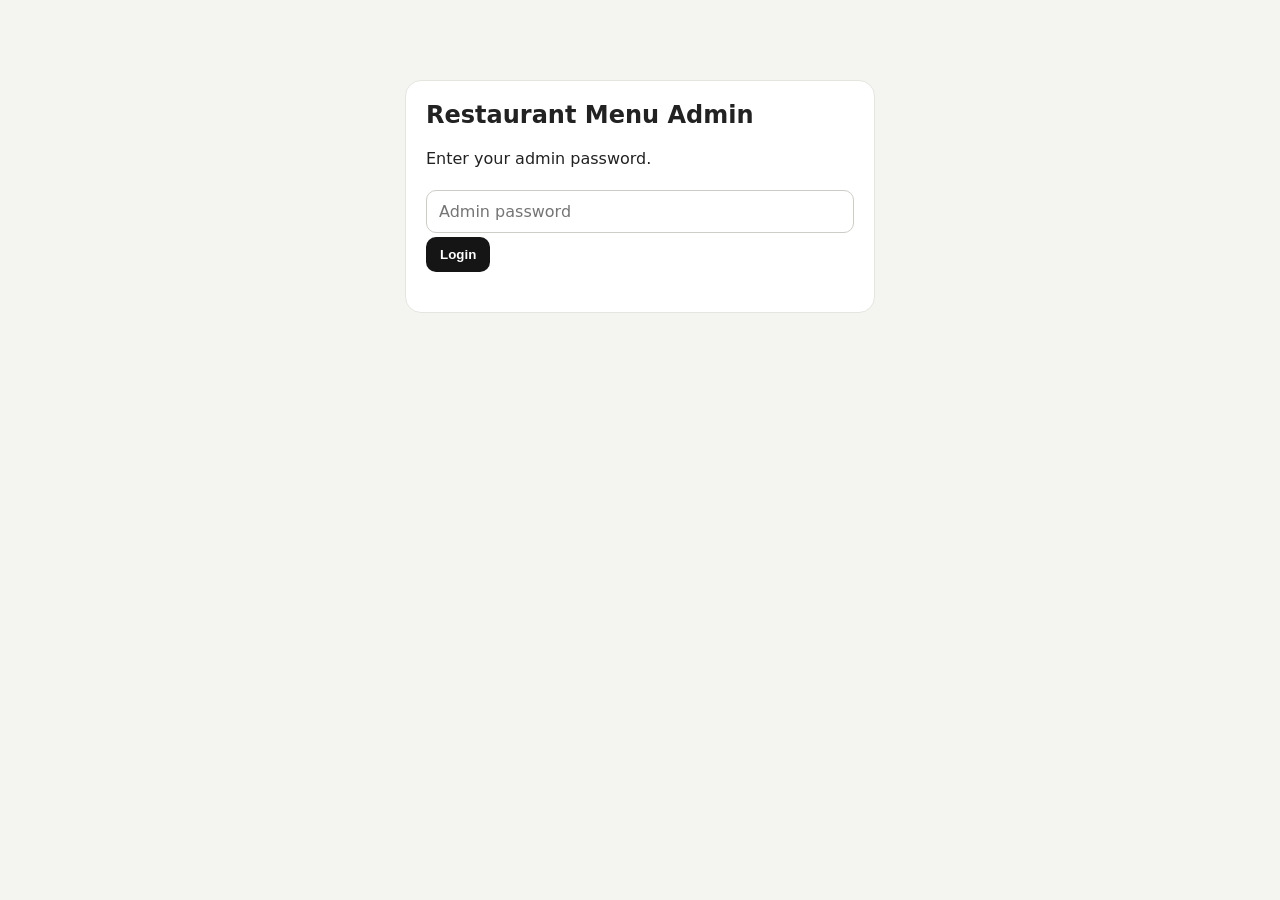
==== admin.html @ d19e7e18 "Add files via upload" ====
<!doctype html>
<html lang="en">
<head>
  <meta charset="UTF-8">
  <meta name="viewport" content="width=device-width, initial-scale=1.0">
  <title>Restaurant Menu Admin</title>
  <link rel="stylesheet" href="admin.css">
</head>
<body>
  <main class="admin-shell">
    <section id="loginCard" class="panel login-panel">
      <h1>Restaurant Menu Admin</h1>
      <p>Enter your admin password.</p>
      <input id="password" type="password" placeholder="Admin password" autocomplete="current-password">
      <button id="loginBtn" class="primary" type="button">Login</button>
      <p id="loginMessage" class="error"></p>
    </section>

    <section id="dashboard" class="hidden">
      <div class="admin-topbar">
        <div>
          <h1>Menu Admin</h1>
          <p>Manage restaurant details, Veg/Non‑Veg categories and menu items.</p>
        </div>
        <button id="logoutBtn" class="secondary" type="button">Logout</button>
      </div>

      <section class="panel">
        <h2>Restaurant Details</h2>
        <div class="form-grid two">
          <label>Restaurant Name<input id="restaurant_name"></label>
          <label>Phone<input id="phone"></label>
          <label>WhatsApp<input id="whatsapp"></label>
          <label>Email<input id="email" type="email"></label>
          <label class="wide">Address<textarea id="address"></textarea></label>
          <label class="wide">Description<textarea id="description"></textarea></label>
          <label class="wide">Working Hours<input id="working_hours" placeholder="11:00 AM - 11:00 PM"></label>
          <label>Logo Image<input id="logoFile" type="file" accept="image/*"></label>
          <label>Developer Name<input id="developer_name"></label>
          <label>Developer Phone<input id="developer_phone"></label>
        </div>
        <button id="saveSettingsBtn" class="primary" type="button">Save Restaurant Details</button>
        <p id="settingsMessage"></p>
      </section>

      <section class="panel">
        <h2>Categories</h2>
        <form id="categoryForm">
          <input type="hidden" id="categoryId">
          <div class="form-grid three">
            <label>Food Type
              <select id="categoryFoodType" required>
                <option value="VEG">VEG</option>
                <option value="NONVEG">NONVEG</option>
                <option value="SHARED">SHARED</option>
              </select>
            </label>
            <label>Category Name<input id="categoryName" required></label>
            <label>Display Order<input id="categoryOrder" type="number" min="1" value="1" required></label>
          </div>
          <label class="check"><input id="categoryActive" type="checkbox" checked> Active</label>
          <button class="primary" type="submit">Save Category</button>
          <button id="cancelCategory" class="secondary hidden" type="button">Cancel</button>
        </form>
        <div id="categoryList" class="list"></div>
      </section>

      <section class="panel">
        <h2>Menu Items</h2>
        <form id="itemForm">
          <input type="hidden" id="itemId">
          <div class="form-grid two">
            <label>Category<select id="itemCategory" required></select></label>
            <label>Item Name<input id="itemName" required></label>
            <label class="wide">Description<textarea id="itemDescription"></textarea></label>
            <label>Price (₹)<input id="itemPrice" type="number" min="0" step="1" required></label>
            <label>Badge<input id="itemBadge" placeholder="Popular / Chef Special / Bestseller"></label>
            <label>Display Order<input id="itemOrder" type="number" min="1" value="1" required></label>
            <label>Food Photo<input id="itemPhoto" type="file" accept="image/*"></label>
          </div>
          <label class="check"><input id="itemAvailable" type="checkbox" checked> Available</label>
          <button class="primary" type="submit">Save Item</button>
          <button id="cancelItem" class="secondary hidden" type="button">Cancel</button>
        </form>
        <p id="itemMessage"></p>
        <div class="filter-row">
          <button class="filter-btn active" data-filter="ALL" type="button">All</button>
          <button class="filter-btn" data-filter="VEG" type="button">Veg</button>
          <button class="filter-btn" data-filter="NONVEG" type="button">Non‑Veg</button>
          <button class="filter-btn" data-filter="SHARED" type="button">Shared</button>
        </div>
        <div id="itemList" class="list"></div>
      </section>
    </section>
  </main>

  <script src="config.js"></script>
  <script src="admin.js"></script>
</body>
</html>
---- admin.css ----
* { box-sizing: border-box; }

:root {
  --bg: #f4f4f1;
  --panel: #fff;
  --text: #222;
  --muted: #6f6f6f;
  --line: #e5e5df;
  --primary: #151515;
  --danger: #a21b1b;
}

body {
  margin: 0;
  background: var(--bg);
  color: var(--text);
  font-family: Inter, ui-sans-serif, system-ui, -apple-system, BlinkMacSystemFont, "Segoe UI", sans-serif;
}

.admin-shell {
  max-width: 1000px;
  margin: 0 auto;
  padding: 20px;
}

.panel {
  background: var(--panel);
  border: 1px solid var(--line);
  border-radius: 16px;
  padding: 20px;
  margin-bottom: 18px;
}

.login-panel {
  max-width: 470px;
  margin: 60px auto;
}

h1, h2 { margin-top: 0; }

.admin-topbar {
  display: flex;
  justify-content: space-between;
  gap: 20px;
  align-items: flex-start;
  margin-bottom: 18px;
}

.admin-topbar p { color: var(--muted); margin: 6px 0 0; }

.form-grid {
  display: grid;
  gap: 12px;
}

.form-grid.two { grid-template-columns: repeat(2, minmax(0,1fr)); }
.form-grid.three { grid-template-columns: repeat(3, minmax(0,1fr)); }
.wide { grid-column: 1 / -1; }

label {
  display: block;
  font-size: 13px;
  font-weight: 800;
  margin: 10px 0;
}

input, textarea, select {
  width: 100%;
  margin-top: 6px;
  padding: 11px 12px;
  border: 1px solid #cdcdc7;
  border-radius: 10px;
  background: white;
  font: inherit;
}

textarea { min-height: 84px; resize: vertical; }

button {
  border: 0;
  border-radius: 10px;
  padding: 10px 14px;
  cursor: pointer;
  font-weight: 800;
  margin: 4px 4px 4px 0;
}

.primary { background: var(--primary); color: white; }
.secondary { background: #e8e8e3; color: var(--text); }
.danger { background: #fbe9e9; color: var(--danger); }

.check {
  display: flex;
  gap: 8px;
  align-items: center;
}

.check input { width: auto; margin: 0; }

.list { margin-top: 18px; }

.list-row {
  display: flex;
  justify-content: space-between;
  gap: 14px;
  align-items: center;
  padding: 13px 0;
  border-top: 1px solid var(--line);
}

.list-main {
  display: flex;
  gap: 12px;
  align-items: center;
  min-width: 0;
}

.thumb {
  width: 64px;
  height: 64px;
  border-radius: 10px;
  object-fit: cover;
  background: #eee;
  flex: 0 0 64px;
}

.meta {
  color: var(--muted);
  font-size: 12px;
  margin-top: 4px;
}

.type-pill {
  display: inline-block;
  font-size: 10px;
  font-weight: 900;
  padding: 3px 7px;
  border-radius: 999px;
  background: #efefe9;
  margin-right: 5px;
}

.filter-row {
  display: flex;
  gap: 6px;
  flex-wrap: wrap;
  margin-top: 16px;
}

.filter-btn { background: #e9e9e4; }
.filter-btn.active { background: #151515; color: white; }

.error { color: #a21b1b; }
.success { color: #167238; }
.hidden { display: none !important; }

@media (max-width: 720px) {
  .form-grid.two, .form-grid.three { grid-template-columns: 1fr; }
  .wide { grid-column: auto; }
  .admin-topbar, .list-row { flex-direction: column; align-items: stretch; }
}
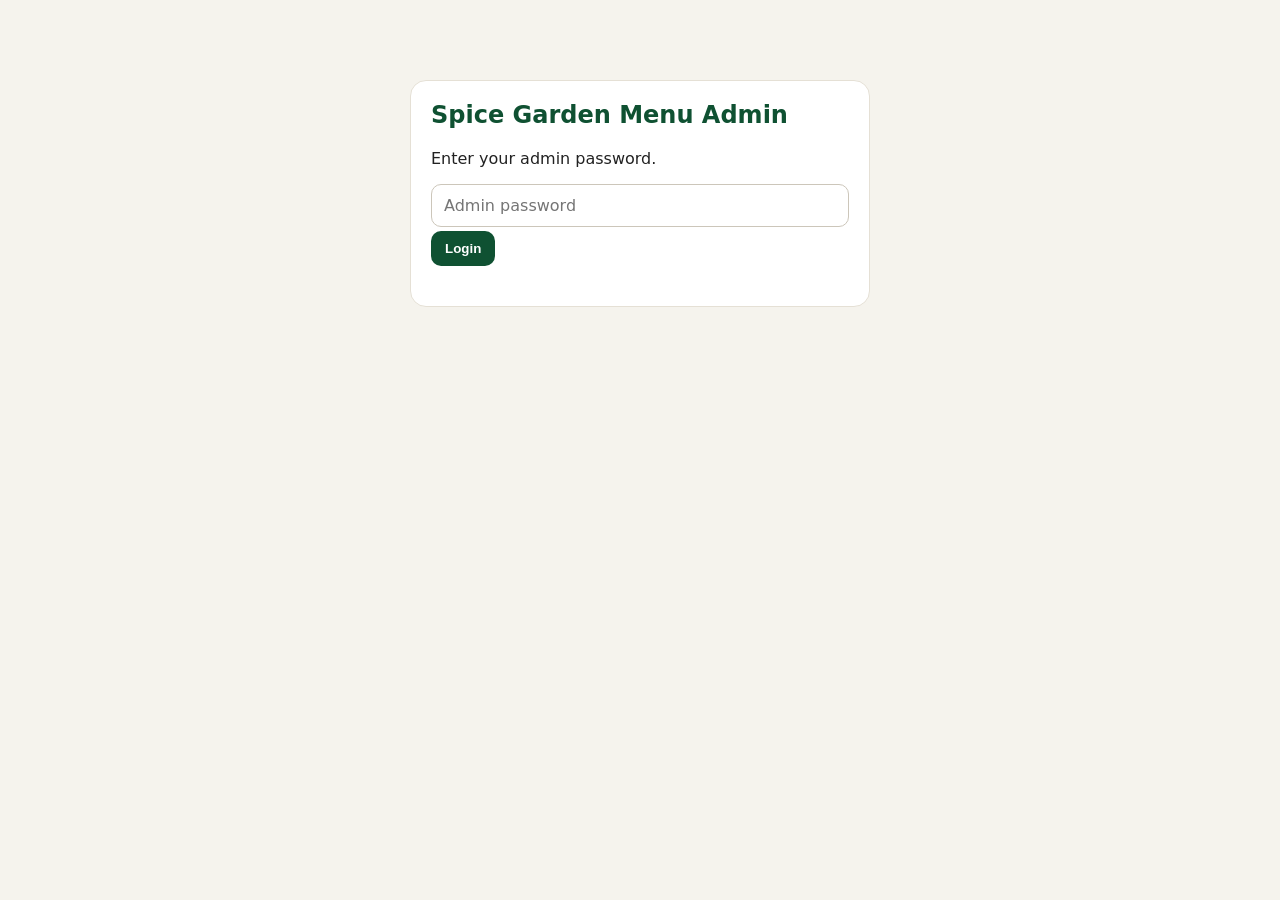
==== commit f6b1babe: "Add files via upload" ====
--- a/admin.html
+++ b/admin.html
@@ -3,60 +3,58 @@
 <head>
   <meta charset="UTF-8">
   <meta name="viewport" content="width=device-width, initial-scale=1.0">
-  <title>Restaurant Menu Admin</title>
+  <title>Spice Garden | Menu Admin</title>
   <link rel="stylesheet" href="admin.css">
 </head>
 <body>
-  <main class="admin-shell">
-    <section id="loginCard" class="panel login-panel">
-      <h1>Restaurant Menu Admin</h1>
+  <main class="shell">
+    <section id="loginCard" class="panel login">
+      <h1>Spice Garden Menu Admin</h1>
       <p>Enter your admin password.</p>
-      <input id="password" type="password" placeholder="Admin password" autocomplete="current-password">
-      <button id="loginBtn" class="primary" type="button">Login</button>
+      <input id="password" type="password" placeholder="Admin password">
+      <button id="loginBtn" class="primary">Login</button>
       <p id="loginMessage" class="error"></p>
     </section>
 
     <section id="dashboard" class="hidden">
-      <div class="admin-topbar">
+      <div class="topbar">
         <div>
-          <h1>Menu Admin</h1>
-          <p>Manage restaurant details, Veg/Non‑Veg categories and menu items.</p>
+          <h1>Spice Garden Admin</h1>
+          <p>Manage restaurant details, categories, dishes and photos.</p>
         </div>
-        <button id="logoutBtn" class="secondary" type="button">Logout</button>
+        <button id="logoutBtn" class="secondary">Logout</button>
       </div>
 
       <section class="panel">
         <h2>Restaurant Details</h2>
-        <div class="form-grid two">
+        <div class="grid two">
           <label>Restaurant Name<input id="restaurant_name"></label>
           <label>Phone<input id="phone"></label>
           <label>WhatsApp<input id="whatsapp"></label>
           <label>Email<input id="email" type="email"></label>
           <label class="wide">Address<textarea id="address"></textarea></label>
           <label class="wide">Description<textarea id="description"></textarea></label>
-          <label class="wide">Working Hours<input id="working_hours" placeholder="11:00 AM - 11:00 PM"></label>
+          <label>Working Hours<input id="working_hours"></label>
           <label>Logo Image<input id="logoFile" type="file" accept="image/*"></label>
-          <label>Developer Name<input id="developer_name"></label>
-          <label>Developer Phone<input id="developer_phone"></label>
         </div>
-        <button id="saveSettingsBtn" class="primary" type="button">Save Restaurant Details</button>
+        <button id="saveSettingsBtn" class="primary">Save Restaurant Details</button>
         <p id="settingsMessage"></p>
       </section>
 
       <section class="panel">
         <h2>Categories</h2>
         <form id="categoryForm">
-          <input type="hidden" id="categoryId">
-          <div class="form-grid three">
-            <label>Food Type
-              <select id="categoryFoodType" required>
+          <input id="categoryId" type="hidden">
+          <div class="grid three">
+            <label>Type
+              <select id="categoryFoodType">
                 <option value="VEG">VEG</option>
                 <option value="NONVEG">NONVEG</option>
                 <option value="SHARED">SHARED</option>
               </select>
             </label>
-            <label>Category Name<input id="categoryName" required></label>
-            <label>Display Order<input id="categoryOrder" type="number" min="1" value="1" required></label>
+            <label>Name<input id="categoryName" required></label>
+            <label>Order<input id="categoryOrder" type="number" min="1" value="1" required></label>
           </div>
           <label class="check"><input id="categoryActive" type="checkbox" checked> Active</label>
           <button class="primary" type="submit">Save Category</button>
@@ -68,14 +66,14 @@
       <section class="panel">
         <h2>Menu Items</h2>
         <form id="itemForm">
-          <input type="hidden" id="itemId">
-          <div class="form-grid two">
+          <input id="itemId" type="hidden">
+          <div class="grid two">
             <label>Category<select id="itemCategory" required></select></label>
             <label>Item Name<input id="itemName" required></label>
             <label class="wide">Description<textarea id="itemDescription"></textarea></label>
             <label>Price (₹)<input id="itemPrice" type="number" min="0" step="1" required></label>
-            <label>Badge<input id="itemBadge" placeholder="Popular / Chef Special / Bestseller"></label>
-            <label>Display Order<input id="itemOrder" type="number" min="1" value="1" required></label>
+            <label>Badge<input id="itemBadge" placeholder="Popular / Bestseller"></label>
+            <label>Order<input id="itemOrder" type="number" min="1" value="1" required></label>
             <label>Food Photo<input id="itemPhoto" type="file" accept="image/*"></label>
           </div>
           <label class="check"><input id="itemAvailable" type="checkbox" checked> Available</label>
@@ -83,12 +81,14 @@
           <button id="cancelItem" class="secondary hidden" type="button">Cancel</button>
         </form>
         <p id="itemMessage"></p>
-        <div class="filter-row">
-          <button class="filter-btn active" data-filter="ALL" type="button">All</button>
-          <button class="filter-btn" data-filter="VEG" type="button">Veg</button>
-          <button class="filter-btn" data-filter="NONVEG" type="button">Non‑Veg</button>
-          <button class="filter-btn" data-filter="SHARED" type="button">Shared</button>
+
+        <div class="filters">
+          <button class="filter active" data-filter="ALL" type="button">All</button>
+          <button class="filter" data-filter="VEG" type="button">Veg</button>
+          <button class="filter" data-filter="NONVEG" type="button">Non-Veg</button>
+          <button class="filter" data-filter="SHARED" type="button">Shared</button>
         </div>
+
         <div id="itemList" class="list"></div>
       </section>
     </section>
--- a/admin.css
+++ b/admin.css
@@ -1,80 +1,71 @@
 * { box-sizing: border-box; }
-
-:root {
-  --bg: #f4f4f1;
-  --panel: #fff;
-  --text: #222;
-  --muted: #6f6f6f;
-  --line: #e5e5df;
-  --primary: #151515;
-  --danger: #a21b1b;
-}
 
 body {
   margin: 0;
-  background: var(--bg);
-  color: var(--text);
-  font-family: Inter, ui-sans-serif, system-ui, -apple-system, BlinkMacSystemFont, "Segoe UI", sans-serif;
+  background: #f5f3ed;
+  color: #222;
+  font-family: Inter, system-ui, -apple-system, BlinkMacSystemFont, "Segoe UI", sans-serif;
 }
 
-.admin-shell {
+.shell {
   max-width: 1000px;
   margin: 0 auto;
   padding: 20px;
 }
 
 .panel {
-  background: var(--panel);
-  border: 1px solid var(--line);
+  background: white;
+  border: 1px solid #e5e0d5;
   border-radius: 16px;
   padding: 20px;
   margin-bottom: 18px;
 }
 
-.login-panel {
-  max-width: 470px;
+.login {
+  max-width: 460px;
   margin: 60px auto;
 }
 
 h1, h2 { margin-top: 0; }
+h1 { color: #0f5132; }
 
-.admin-topbar {
+.topbar {
   display: flex;
   justify-content: space-between;
-  gap: 20px;
+  gap: 18px;
   align-items: flex-start;
   margin-bottom: 18px;
 }
 
-.admin-topbar p { color: var(--muted); margin: 6px 0 0; }
+.topbar p { margin-top: 4px; color: #6d6d6d; }
 
-.form-grid {
+.grid {
   display: grid;
   gap: 12px;
 }
 
-.form-grid.two { grid-template-columns: repeat(2, minmax(0,1fr)); }
-.form-grid.three { grid-template-columns: repeat(3, minmax(0,1fr)); }
+.grid.two { grid-template-columns: repeat(2, minmax(0,1fr)); }
+.grid.three { grid-template-columns: repeat(3, minmax(0,1fr)); }
 .wide { grid-column: 1 / -1; }
 
 label {
   display: block;
+  margin: 10px 0;
   font-size: 13px;
   font-weight: 800;
-  margin: 10px 0;
 }
 
 input, textarea, select {
+  display: block;
   width: 100%;
   margin-top: 6px;
   padding: 11px 12px;
-  border: 1px solid #cdcdc7;
+  border: 1px solid #ccc6ba;
   border-radius: 10px;
-  background: white;
   font: inherit;
 }
 
-textarea { min-height: 84px; resize: vertical; }
+textarea { min-height: 80px; resize: vertical; }
 
 button {
   border: 0;
@@ -85,77 +76,77 @@
   margin: 4px 4px 4px 0;
 }
 
-.primary { background: var(--primary); color: white; }
-.secondary { background: #e8e8e3; color: var(--text); }
-.danger { background: #fbe9e9; color: var(--danger); }
+.primary { background: #0f5132; color: white; }
+.secondary { background: #e8e5dd; color: #222; }
+.danger { background: #fde9e7; color: #a02b22; }
 
 .check {
   display: flex;
+  align-items: center;
   gap: 8px;
-  align-items: center;
 }
 
 .check input { width: auto; margin: 0; }
 
 .list { margin-top: 18px; }
 
-.list-row {
+.row {
   display: flex;
   justify-content: space-between;
+  align-items: center;
   gap: 14px;
-  align-items: center;
   padding: 13px 0;
-  border-top: 1px solid var(--line);
+  border-top: 1px solid #ebe7dd;
 }
 
-.list-main {
+.row-main {
   display: flex;
+  align-items: center;
   gap: 12px;
-  align-items: center;
   min-width: 0;
 }
 
 .thumb {
   width: 64px;
   height: 64px;
+  flex: 0 0 64px;
   border-radius: 10px;
   object-fit: cover;
   background: #eee;
-  flex: 0 0 64px;
 }
 
 .meta {
-  color: var(--muted);
+  margin-top: 4px;
+  color: #747474;
   font-size: 12px;
-  margin-top: 4px;
 }
 
-.type-pill {
+.pill {
   display: inline-block;
+  padding: 2px 7px;
+  border-radius: 999px;
+  background: #efede7;
   font-size: 10px;
   font-weight: 900;
-  padding: 3px 7px;
-  border-radius: 999px;
-  background: #efefe9;
   margin-right: 5px;
 }
 
-.filter-row {
+.filters {
   display: flex;
+  flex-wrap: wrap;
   gap: 6px;
-  flex-wrap: wrap;
-  margin-top: 16px;
+  margin-top: 18px;
 }
 
-.filter-btn { background: #e9e9e4; }
-.filter-btn.active { background: #151515; color: white; }
+.filter { background: #e8e5dd; }
+.filter.active { background: #0f5132; color: white; }
 
-.error { color: #a21b1b; }
-.success { color: #167238; }
+.error { color: #a02b22; }
+.success { color: #0f6e3d; }
 .hidden { display: none !important; }
 
 @media (max-width: 720px) {
-  .form-grid.two, .form-grid.three { grid-template-columns: 1fr; }
+  .grid.two, .grid.three { grid-template-columns: 1fr; }
   .wide { grid-column: auto; }
-  .admin-topbar, .list-row { flex-direction: column; align-items: stretch; }
+  .topbar, .row { flex-direction: column; align-items: stretch; }
 }
